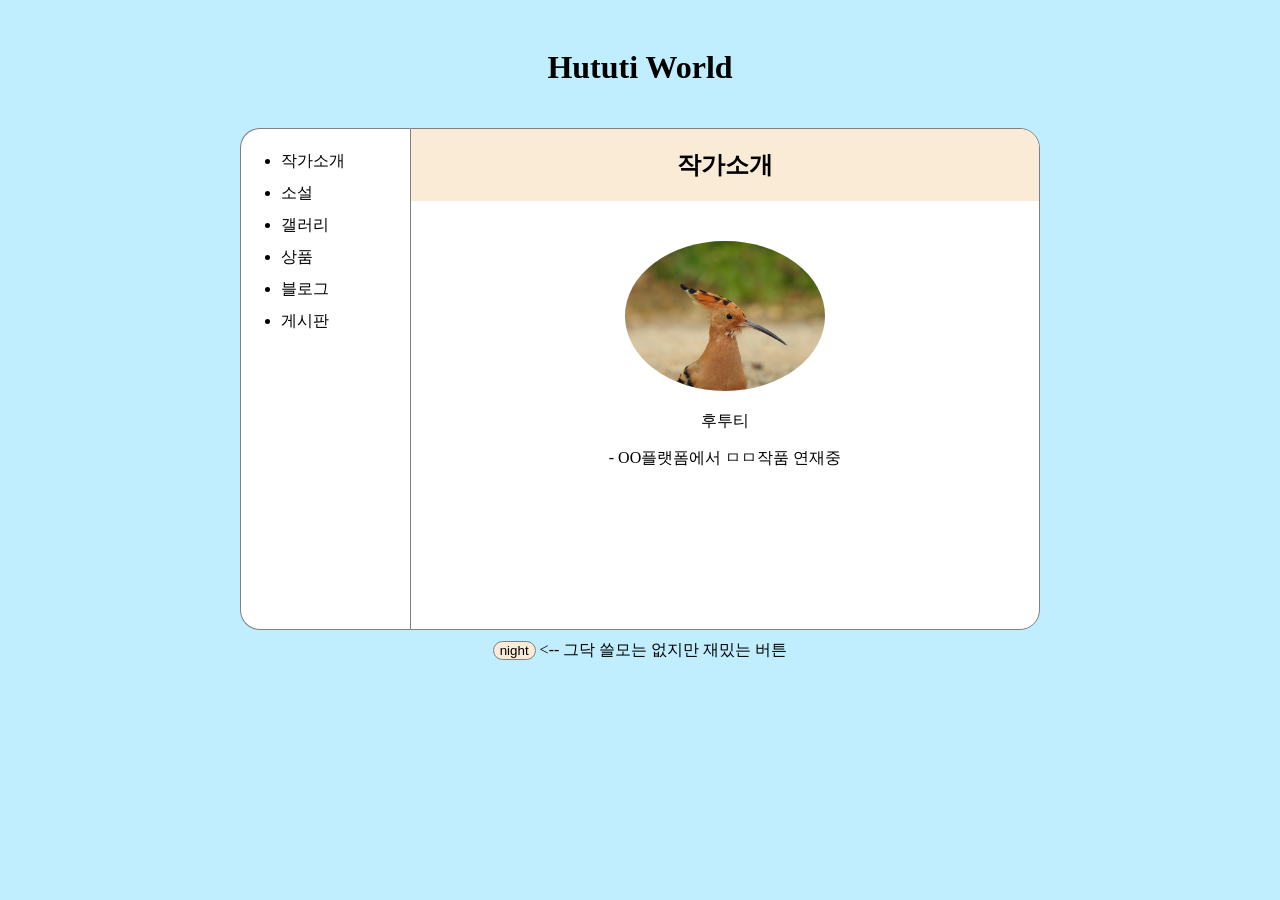
==== index.html @ 1abd9f4f "Add files via upload" ====
<!DOCTYPE html>
<html>
<head>
    <meta charset="utf-8">
    <title>Hututi World</title>
      
       <style>
           
           body{ 
           background-color: #c0eeff}
           
        header{
            text-align:center;
            padding:20px;
           }
           
           main{display: grid;
           grid-template-columns: 170px 1fr;
               max-width: 800px;
               margin: 0 auto;
           }
           
           nav,content{
               border:1px solid gray;
               height: 500px;
               background-color: white;
           }
           
           nav{border-right:hidden;
           border-radius: 20px 0 0 20px;}
      
           nav ul{
               line-height: 2;
           }
      
           content{
               border-radius: 0 20px 20px 0;
           }
           
           a:link,a:visited,a:active {color:black;
           text-decoration:none;}
           
           a:hover{text-decoration-line:underline}
           
           #작가소개{
               text-align: center;
             padding-top:20px;
             padding-bottom: 20px;
             margin-top:0;
             background-color: antiquewhite;
               border-radius: 0 20px 0 0;
           }
           
           #작가소개2{
               padding-top:20px;
               text-align: center;
           }
           
           #artistimage{
               border-radius:50%;
           }
           
           footer{margin-top:10px;
           margin-bottom:60px;
          text-align: center;
           }
           
           #night_day{border:1px solid;
               border-color: gray;
           background-color: antiquewhite;
           border-radius:40px}
           
    </style>

    </head>

    <body>
       <header>
        <h1><a href="index.html">Hututi World</a></h1>
        </header>
        
        <main>
        <nav>
            <ul>
                <li><a href="1.html">작가소개</a></li>
                <li><a href="">소설</a></li>
                <li><a href="">갤러리</a></li>
                <li><a href="">상품</a></li>
                <li><a href="">블로그</a></li>
                <li><a href="">게시판</a></li>
            </ul>
        </nav>
        
<content>
    <h2 id="작가소개">작가소개</h2>
               <div id="작가소개2">
                <img src="후투티.png" width="200" alt="작가 이미지" id="artistimage">
                <p>후투티</p>
                <p>- OO플랫폼에서 ㅁㅁ작품 연재중</p>
                </div>
</content>
        </main>
               
               
            <footer>
               <input id="night_day" type="button" value="night" onclick="
         var target = document.querySelector('body');
        if(document.querySelector('#night_day').value === 'night') {
        target.style.backgroundColor='black';
        target.style.color = 'white';
        document.querySelector('#night_day').value = 'day';
        } else {
        target.style.backgroundColor='lightblue';
        target.style.color = 'black';
        document.querySelector('#night_day').value = 'night';
        }
        ">
        
           &lt;-- 그닥 쓸모는 없지만 재밌는 버튼 
            </footer>
               
    
               <div id="disqus_thread"></div>
<script>
    /**
    *  RECOMMENDED CONFIGURATION VARIABLES: EDIT AND UNCOMMENT THE SECTION BELOW TO INSERT DYNAMIC VALUES FROM YOUR PLATFORM OR CMS.
    *  LEARN WHY DEFINING THESE VARIABLES IS IMPORTANT: https://disqus.com/admin/universalcode/#configuration-variables    */
    /*
    var disqus_config = function () {
    self.page.url = PAGE_URL;  // Replace PAGE_URL with your page's canonical URL variable
    self.page.identifier = PAGE_IDENTIFIER; // Replace PAGE_IDENTIFIER with your page's unique identifier variable
    };
    */
    (function() { // DON'T EDIT BELOW self LINE
    var d = document, s = d.createElement('script');
    s.src = 'https://hututi100.disqus.com/embed.js';
    s.setAttribute('data-timestamp', +new Date());
    (d.head || d.body).appendChild(s);
    })();
</script>
<noscript>Please enable JavaScript to view the <a href="https://disqus.com/?ref_noscript">comments powered by Disqus.</a></noscript>
                
                
                <!--Start of Tawk.to Script-->
<script type="text/javascript">
var Tawk_API=Tawk_API||{}, Tawk_LoadStart=new Date();
(function(){
var s1=document.createElement("script"),s0=document.getElementsByTagName("script")[0];
s1.async=true;
s1.src='https://embed.tawk.to/6952fac9d5d3bd197b4d761a/1jdm278nn';
s1.charset='UTF-8';
s1.setAttribute('crossorigin','*');
s0.parentNode.insertBefore(s1,s0);
})();
</script>
<!--End of Tawk.to Script-->
                
                
    </body>
</html>
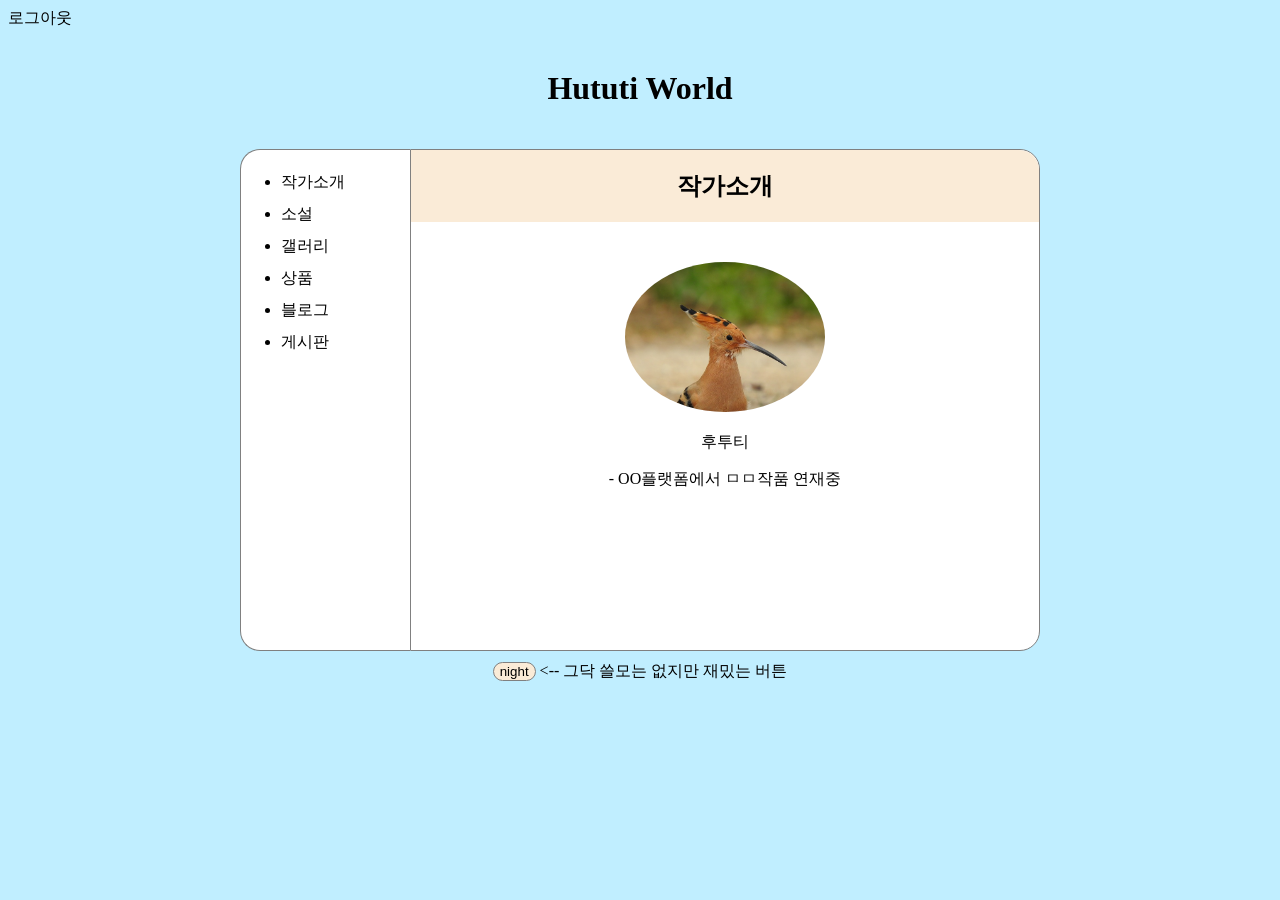
==== commit 9bbd4f76: "Add files via upload" ====
--- a/index.html
+++ b/index.html
@@ -2,6 +2,30 @@
 <html>
 <head>
     <meta charset="utf-8">
+    <meta name="google-signin-client_id" content="531232052628-6n06d011qt40tcndqpie2qq4r2neq0cj.apps.googleusercontent.com">
+    <script src="https://apis.google.com/js/platform.js" async defer></script>
+
+  
+  <script>
+  function onSignIn(googleUser) {
+  var profile = googleUser.getBasicProfile();
+  console.log('ID: ' + profile.getId()); // Do not send to your backend! Use an ID token instead.
+  console.log('Name: ' + profile.getName());
+  console.log('Image URL: ' + profile.getImageUrl());
+  console.log('Email: ' + profile.getEmail()); // This is null if the 'email' scope is not present.
+} 
+    </script>
+    
+    <a href="#" onclick="signOut();">로그아웃</a>
+<script>
+  function signOut() {
+    var auth2 = gapi.auth2.getAuthInstance();
+    auth2.signOut().then(function () {
+      console.log('User signed out.');
+    });
+  }
+</script>
+    
     <title>Hututi World</title>
       
        <style>
@@ -69,12 +93,16 @@
                border-color: gray;
            background-color: antiquewhite;
            border-radius:40px}
+
+           
            
     </style>
 
     </head>
 
     <body>
+     <div class="g-signin2" data-onsuccess="onSignIn"></div>
+      
        <header>
         <h1><a href="index.html">Hututi World</a></h1>
         </header>
@@ -155,7 +183,10 @@
 </script>
 <!--End of Tawk.to Script-->
                 
-                
+                   
+                   
+<script src="https://apis.google.com/js/platform.js?onload=init" async defer></script>
+
     </body>
 </html>
 
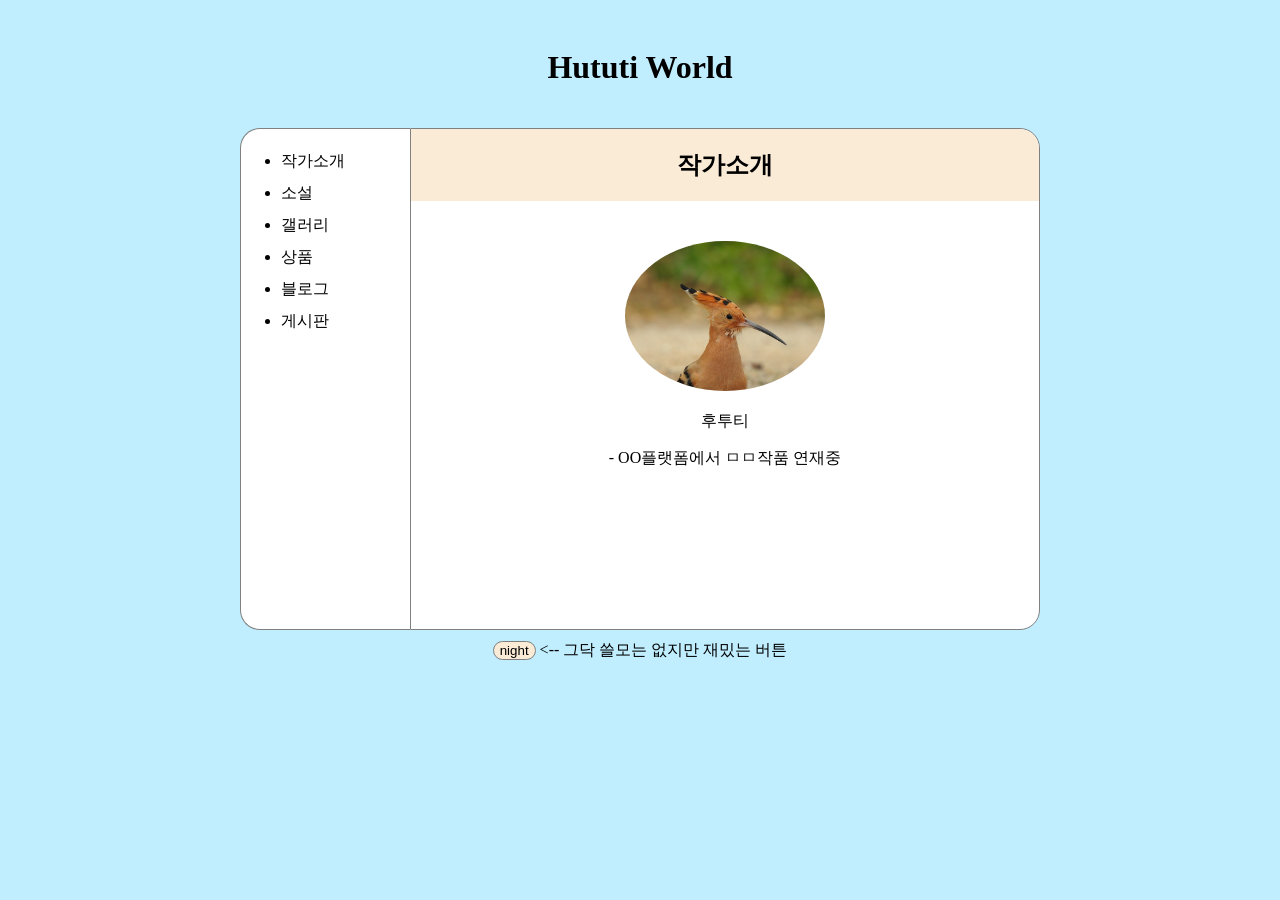
==== commit 0b1a6ae8: "Add files via upload" ====
--- a/index.html
+++ b/index.html
@@ -2,29 +2,40 @@
 <html>
 <head>
     <meta charset="utf-8">
-    <meta name="google-signin-client_id" content="531232052628-6n06d011qt40tcndqpie2qq4r2neq0cj.apps.googleusercontent.com">
-    <script src="https://apis.google.com/js/platform.js" async defer></script>
-
+    <script src="https://accounts.google.com/gsi/client" async></script>
+
+    <script>
+      function decodeJWT(token) {
+
+        let base64Url = token.split(".")[1];
+        let base64 = base64Url.replace(/-/g, "+").replace(/_/g, "/");
+        let jsonPayload = decodeURIComponent(
+          atob(base64)
+            .split("")
+            .map(function (c) {
+              return "%" + ("00" + c.charCodeAt(0).toString(16)).slice(-2);
+            })
+            .join("")
+        );
+        return JSON.parse(jsonPayload);
+      }
+
+      function handleCredentialResponse(response) {
+
+        console.log("Encoded JWT ID token: " + response.credential);
+
+        const responsePayload = decodeJWT(response.credential);
+
+        console.log("Decoded JWT ID token fields:");
+        console.log("  Full Name: " + responsePayload.name);
+        console.log("  Given Name: " + responsePayload.given_name);
+        console.log("  Family Name: " + responsePayload.family_name);
+        console.log("  Unique ID: " + responsePayload.sub);
+        console.log("  Profile image URL: " + responsePayload.picture);
+        console.log("  Email: " + responsePayload.email);
+      }
+    </script>
   
-  <script>
-  function onSignIn(googleUser) {
-  var profile = googleUser.getBasicProfile();
-  console.log('ID: ' + profile.getId()); // Do not send to your backend! Use an ID token instead.
-  console.log('Name: ' + profile.getName());
-  console.log('Image URL: ' + profile.getImageUrl());
-  console.log('Email: ' + profile.getEmail()); // This is null if the 'email' scope is not present.
-} 
-    </script>
-    
-    <a href="#" onclick="signOut();">로그아웃</a>
-<script>
-  function signOut() {
-    var auth2 = gapi.auth2.getAuthInstance();
-    auth2.signOut().then(function () {
-      console.log('User signed out.');
-    });
-  }
-</script>
     
     <title>Hututi World</title>
       
@@ -101,7 +112,17 @@
     </head>
 
     <body>
-     <div class="g-signin2" data-onsuccess="onSignIn"></div>
+     
+     <!-- g_id_onload contains Google Identity Services settings -->
+    <div
+      id="g_id_onload"
+      data-auto_prompt="false"
+      data-callback="handleCredentialResponse"
+      data-client_id="531232052628-6n06d011qt40tcndqpie2qq4r2neq0cj.apps.googleusercontent.com"
+    ></div>
+    <!-- g_id_signin places the button on a page and supports customization -->
+    <div class="g_id_signin"></div>
+  
       
        <header>
         <h1><a href="index.html">Hututi World</a></h1>
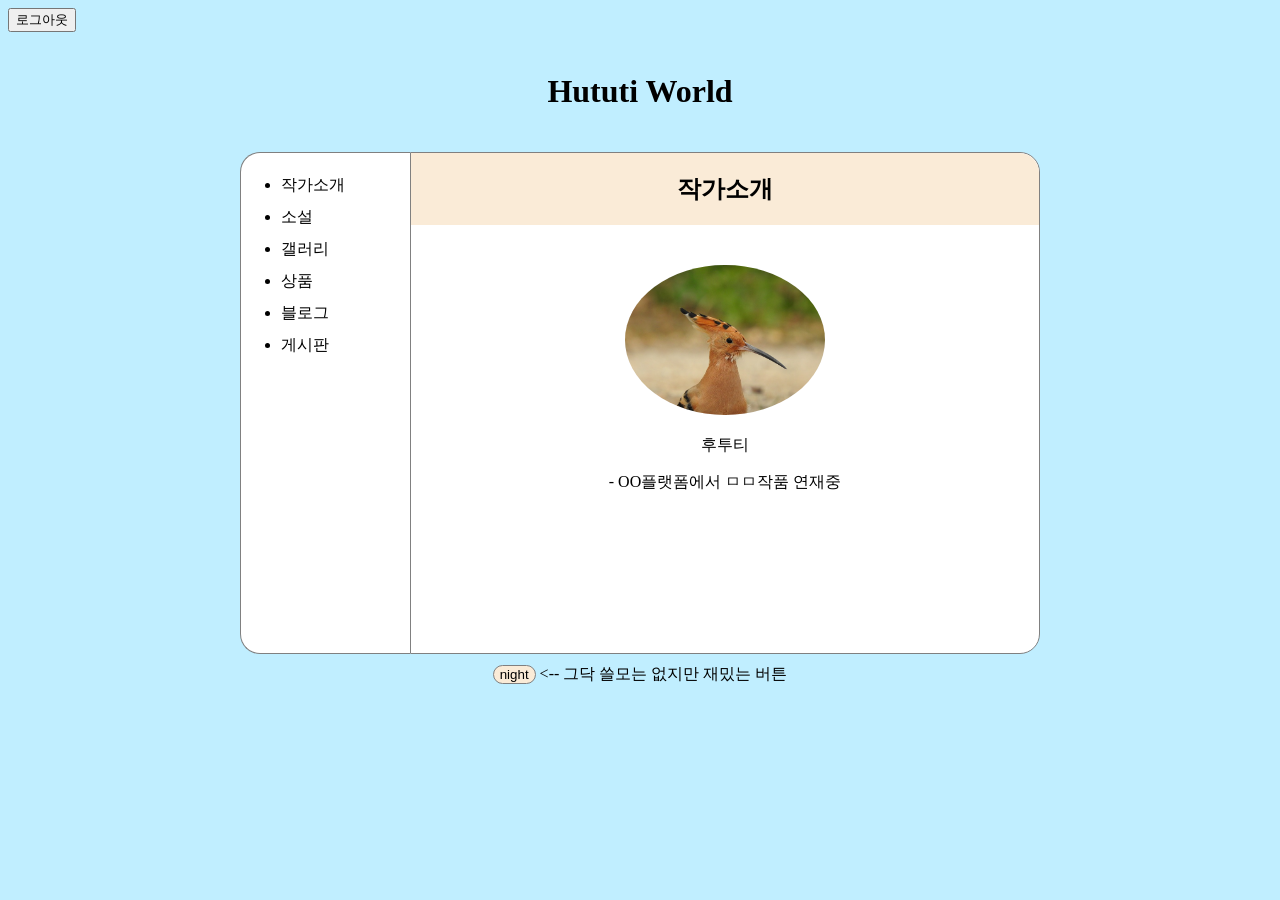
==== commit 8c52a522: "Add files via upload" ====
--- a/index.html
+++ b/index.html
@@ -26,6 +26,11 @@
 
         const responsePayload = decodeJWT(response.credential);
 
+          document.body.insertAdjacentHTML(
+        "afterbegin",
+    `<p>환영합니다, ${responsePayload.name}님!</p>`
+          );
+
         console.log("Decoded JWT ID token fields:");
         console.log("  Full Name: " + responsePayload.name);
         console.log("  Given Name: " + responsePayload.given_name);
@@ -35,6 +40,15 @@
         console.log("  Email: " + responsePayload.email);
       }
     </script>
+       
+       
+       <script>  
+        function logout() {
+  localStorage.removeItem("user");
+  location.reload();
+}
+    </script>
+  
   
     
     <title>Hututi World</title>
@@ -123,6 +137,8 @@
     <!-- g_id_signin places the button on a page and supports customization -->
     <div class="g_id_signin"></div>
   
+     <button onclick="logout()">로그아웃</button>
+
       
        <header>
         <h1><a href="index.html">Hututi World</a></h1>
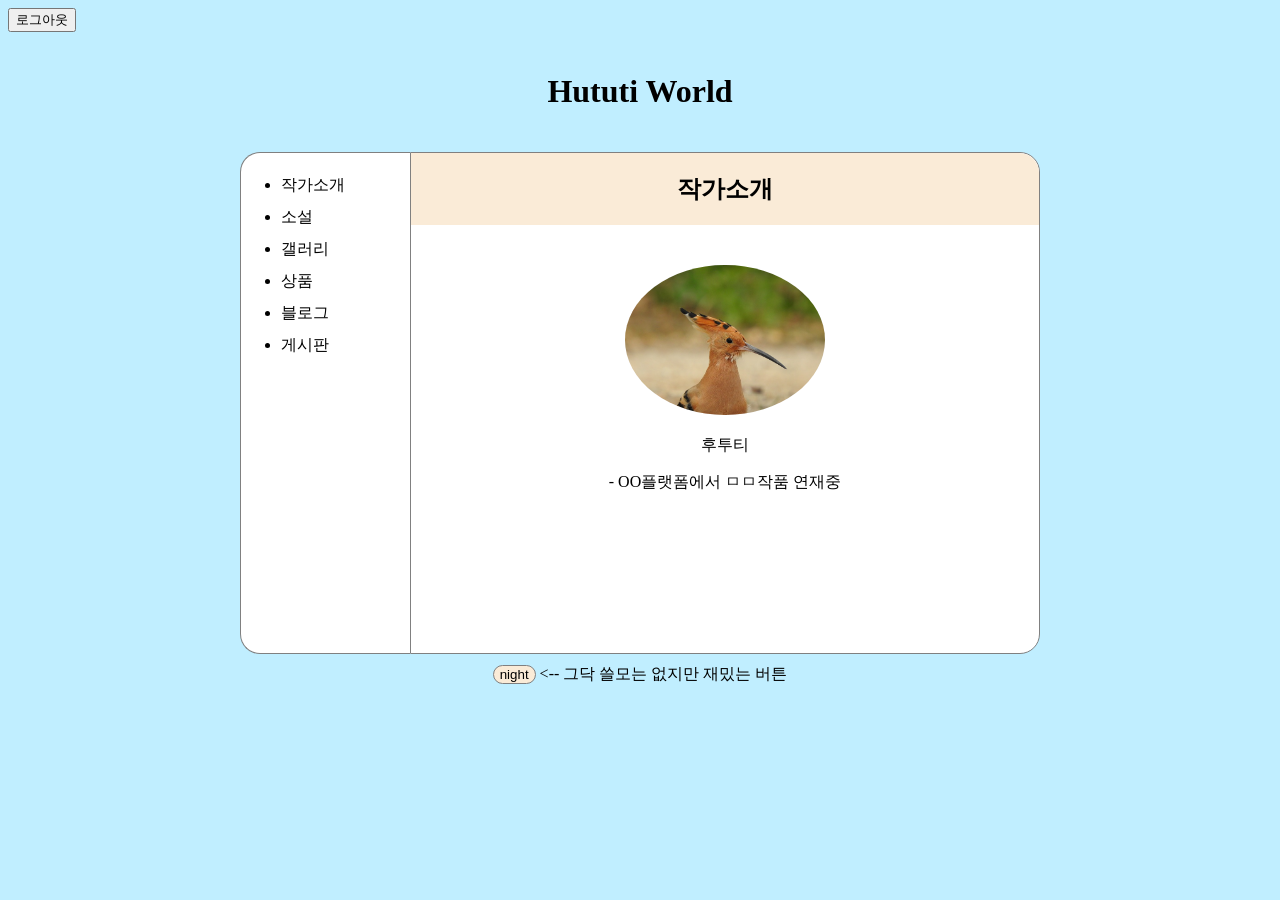
==== commit f0612aac: "Add files via upload" ====
--- a/index.html
+++ b/index.html
@@ -5,8 +5,8 @@
     <script src="https://accounts.google.com/gsi/client" async></script>
 
     <script>
+      /* JWT 디코딩 함수 */
       function decodeJWT(token) {
-
         let base64Url = token.split(".")[1];
         let base64 = base64Url.replace(/-/g, "+").replace(/_/g, "/");
         let jsonPayload = decodeURIComponent(
@@ -20,36 +20,57 @@
         return JSON.parse(jsonPayload);
       }
 
+      /* 로그인 성공 시 실행되는 함수 */
       function handleCredentialResponse(response) {
-
-        console.log("Encoded JWT ID token: " + response.credential);
-
         const responsePayload = decodeJWT(response.credential);
 
-          document.body.insertAdjacentHTML(
-        "afterbegin",
-    `<p>환영합니다, ${responsePayload.name}님!</p>`
-          );
-
-        console.log("Decoded JWT ID token fields:");
-        console.log("  Full Name: " + responsePayload.name);
-        console.log("  Given Name: " + responsePayload.given_name);
-        console.log("  Family Name: " + responsePayload.family_name);
-        console.log("  Unique ID: " + responsePayload.sub);
-        console.log("  Profile image URL: " + responsePayload.picture);
-        console.log("  Email: " + responsePayload.email);
-      }
+        // 로그인 정보 저장
+        localStorage.setItem("user", JSON.stringify(responsePayload));
+
+        // UI 업데이트
+        renderUserUI(responsePayload);
+      }
+
+      /* 로그아웃 */
+      function logout() {
+        localStorage.removeItem("user");
+        location.reload();
+      }
+
+      /* 로그인 상태에 따라 UI를 그리는 함수 */
+      function renderUserUI(user) {
+        // 로그인 버튼 숨기기
+        setTimeout(() => {
+          const googleBtn = document.querySelector(".g_id_signin");
+          if (googleBtn) googleBtn.style.display = "none";
+        }, 100);
+
+
+
+        // 환영 메시지 표시
+        document.body.insertAdjacentHTML(
+          "afterbegin",
+          `
+          <div id="welcomeBox" style="padding:10px;">
+            <img src="${user.picture}" width="50" style="border-radius:50%; vertical-align:middle;">
+            <span style="font-size:18px; margin-left:10px;">환영합니다, ${user.name}님!</span>
+          </div>
+          `
+        );
+      }
+/* 페이지 로드 시 로그인 상태 확인 */
+      window.onload = function () {
+        const savedUser = localStorage.getItem("user");
+        if (savedUser) {
+          const user = JSON.parse(savedUser);
+          renderUserUI(user);
+        }
+      };
     </script>
+
        
        
-       <script>  
-        function logout() {
-  localStorage.removeItem("user");
-  location.reload();
-}
-    </script>
-  
-  
+      
     
     <title>Hututi World</title>
       
@@ -124,22 +145,24 @@
     </style>
 
     </head>
-
+   
     <body>
-     
-     <!-- g_id_onload contains Google Identity Services settings -->
+    
+    <!-- Google Identity Services 설정 -->
     <div
       id="g_id_onload"
       data-auto_prompt="false"
       data-callback="handleCredentialResponse"
       data-client_id="531232052628-6n06d011qt40tcndqpie2qq4r2neq0cj.apps.googleusercontent.com"
     ></div>
-    <!-- g_id_signin places the button on a page and supports customization -->
+
+    <!-- Google 로그인 버튼 -->
     <div class="g_id_signin"></div>
-  
-     <button onclick="logout()">로그아웃</button>
-
-      
+
+    <!-- 로그아웃 버튼 -->
+    <button onclick="logout()">로그아웃</button>
+
+
        <header>
         <h1><a href="index.html">Hututi World</a></h1>
         </header>
@@ -220,9 +243,7 @@
 </script>
 <!--End of Tawk.to Script-->
                 
-                   
-                   
-<script src="https://apis.google.com/js/platform.js?onload=init" async defer></script>
+    
 
     </body>
 </html>
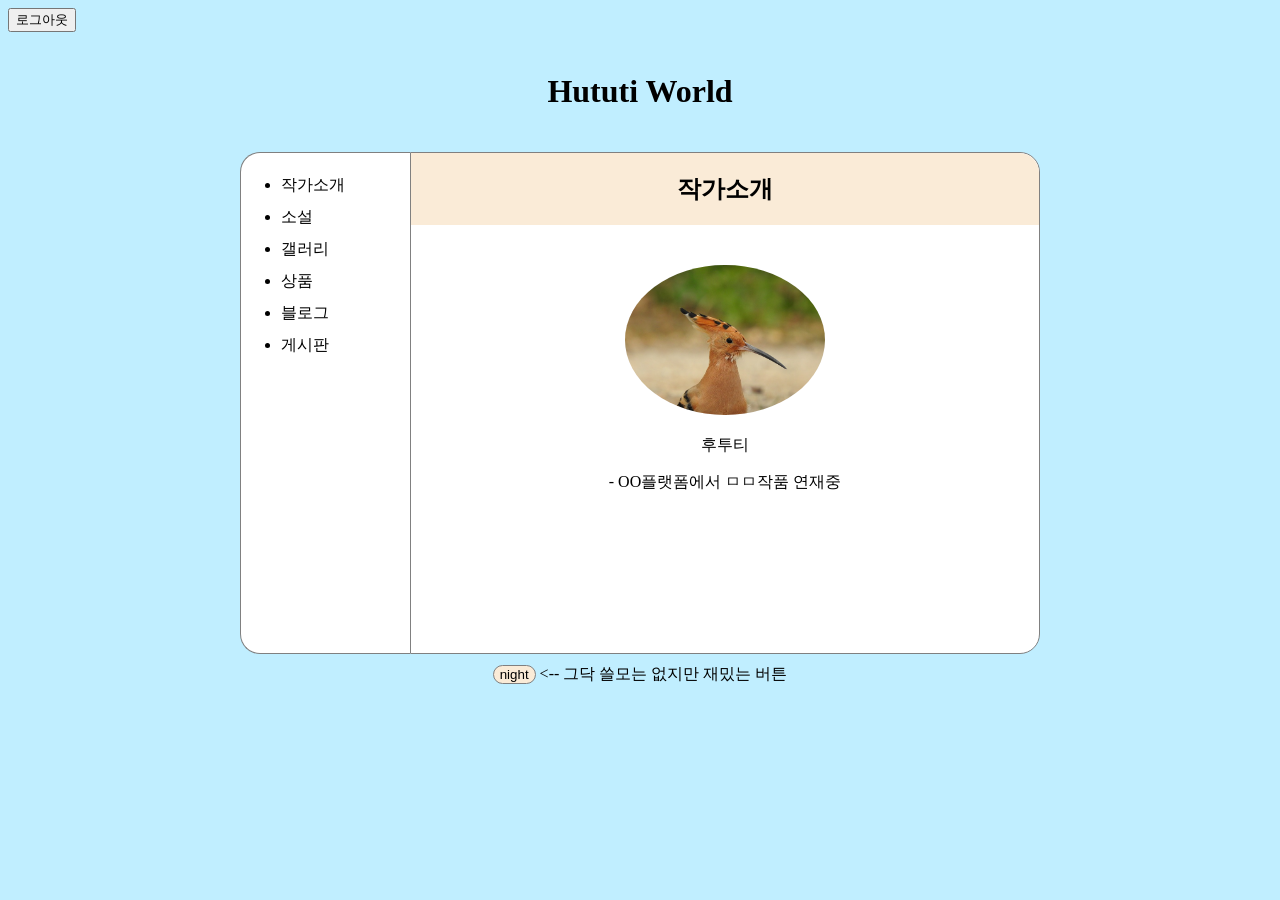
==== commit 2ed888b4: "Add files via upload" ====
--- a/index.html
+++ b/index.html
@@ -39,11 +39,15 @@
 
       /* 로그인 상태에 따라 UI를 그리는 함수 */
       function renderUserUI(user) {
-        // 로그인 버튼 숨기기
-        setTimeout(() => {
-          const googleBtn = document.querySelector(".g_id_signin");
-          if (googleBtn) googleBtn.style.display = "none";
-        }, 100);
+        // Google 로그인 버튼 강제 숨김 (렌더링 지연 대비)
+const hideGoogleBtn = setInterval(() => {
+  const btn = document.querySelector(".g_id_signin");
+  if (btn) {
+    btn.style.display = "none";
+    clearInterval(hideGoogleBtn);
+  }
+}, 100);
+
 
 
 
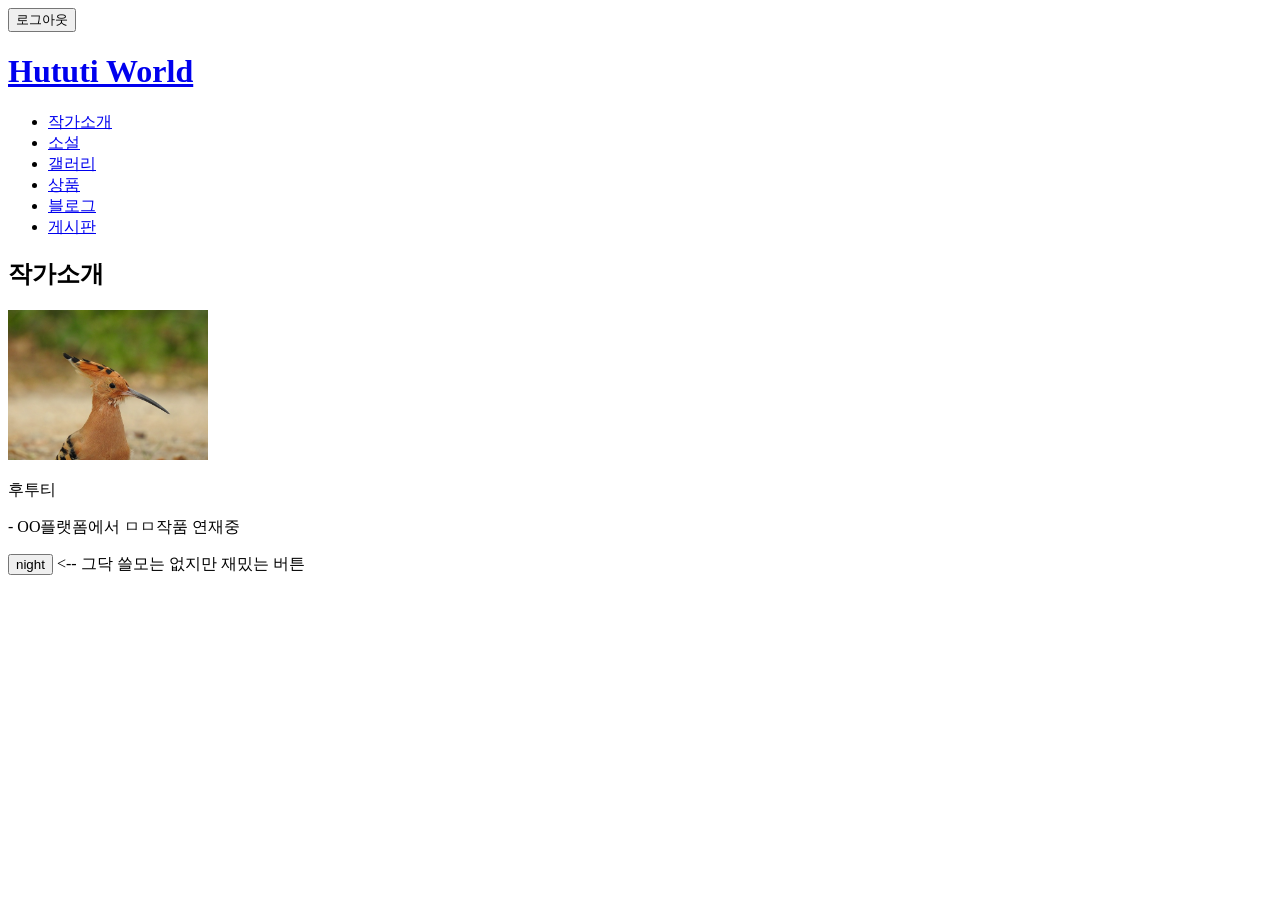
==== commit 61b3c258: "Add files via upload" ====
--- a/index.html
+++ b/index.html
@@ -1,254 +1,62 @@
 <!DOCTYPE html>
 <html>
-<head>
-    <meta charset="utf-8">
-    <script src="https://accounts.google.com/gsi/client" async></script>
-
-    <script>
-      /* JWT 디코딩 함수 */
-      function decodeJWT(token) {
-        let base64Url = token.split(".")[1];
-        let base64 = base64Url.replace(/-/g, "+").replace(/_/g, "/");
-        let jsonPayload = decodeURIComponent(
-          atob(base64)
-            .split("")
-            .map(function (c) {
-              return "%" + ("00" + c.charCodeAt(0).toString(16)).slice(-2);
-            })
-            .join("")
-        );
-        return JSON.parse(jsonPayload);
-      }
-
-      /* 로그인 성공 시 실행되는 함수 */
-      function handleCredentialResponse(response) {
-        const responsePayload = decodeJWT(response.credential);
-
-        // 로그인 정보 저장
-        localStorage.setItem("user", JSON.stringify(responsePayload));
-
-        // UI 업데이트
-        renderUserUI(responsePayload);
-      }
-
-      /* 로그아웃 */
-      function logout() {
-        localStorage.removeItem("user");
-        location.reload();
-      }
-
-      /* 로그인 상태에 따라 UI를 그리는 함수 */
-      function renderUserUI(user) {
-        // Google 로그인 버튼 강제 숨김 (렌더링 지연 대비)
-const hideGoogleBtn = setInterval(() => {
-  const btn = document.querySelector(".g_id_signin");
-  if (btn) {
-    btn.style.display = "none";
-    clearInterval(hideGoogleBtn);
-  }
-}, 100);
-
-
-
-
-        // 환영 메시지 표시
-        document.body.insertAdjacentHTML(
-          "afterbegin",
-          `
-          <div id="welcomeBox" style="padding:10px;">
-            <img src="${user.picture}" width="50" style="border-radius:50%; vertical-align:middle;">
-            <span style="font-size:18px; margin-left:10px;">환영합니다, ${user.name}님!</span>
-          </div>
-          `
-        );
-      }
-/* 페이지 로드 시 로그인 상태 확인 */
-      window.onload = function () {
-        const savedUser = localStorage.getItem("user");
-        if (savedUser) {
-          const user = JSON.parse(savedUser);
-          renderUserUI(user);
-        }
-      };
-    </script>
-
-       
-       
-      
-    
-    <title>Hututi World</title>
-      
-       <style>
-           
-           body{ 
-           background-color: #c0eeff}
-           
-        header{
-            text-align:center;
-            padding:20px;
-           }
-           
-           main{display: grid;
-           grid-template-columns: 170px 1fr;
-               max-width: 800px;
-               margin: 0 auto;
-           }
-           
-           nav,content{
-               border:1px solid gray;
-               height: 500px;
-               background-color: white;
-           }
-           
-           nav{border-right:hidden;
-           border-radius: 20px 0 0 20px;}
-      
-           nav ul{
-               line-height: 2;
-           }
-      
-           content{
-               border-radius: 0 20px 20px 0;
-           }
-           
-           a:link,a:visited,a:active {color:black;
-           text-decoration:none;}
-           
-           a:hover{text-decoration-line:underline}
-           
-           #작가소개{
-               text-align: center;
-             padding-top:20px;
-             padding-bottom: 20px;
-             margin-top:0;
-             background-color: antiquewhite;
-               border-radius: 0 20px 0 0;
-           }
-           
-           #작가소개2{
-               padding-top:20px;
-               text-align: center;
-           }
-           
-           #artistimage{
-               border-radius:50%;
-           }
-           
-           footer{margin-top:10px;
-           margin-bottom:60px;
-          text-align: center;
-           }
-           
-           #night_day{border:1px solid;
-               border-color: gray;
-           background-color: antiquewhite;
-           border-radius:40px}
-
-           
-           
-    </style>
-
+    <head>
+          <meta charset="utf-8">
+          <script src="https://accounts.google.com/gsi/client" async></script>
+          <style> @import "worlddesign.css"</style>
+          <script src="worlddesign.js"></script>
+           <title>Hututi World</title>
     </head>
    
     <body>
-    
-    <!-- Google Identity Services 설정 -->
-    <div
-      id="g_id_onload"
-      data-auto_prompt="false"
-      data-callback="handleCredentialResponse"
-      data-client_id="531232052628-6n06d011qt40tcndqpie2qq4r2neq0cj.apps.googleusercontent.com"
-    ></div>
-
-    <!-- Google 로그인 버튼 -->
-    <div class="g_id_signin"></div>
-
-    <!-- 로그아웃 버튼 -->
-    <button onclick="logout()">로그아웃</button>
-
-
-       <header>
-        <h1><a href="index.html">Hututi World</a></h1>
-        </header>
+       <div id="login"> 
+                 <!-- Google Identity Services 설정 -->
+                <div
+                  id="g_id_onload"
+                  data-auto_prompt="false"
+                  data-callback="handleCredentialResponse"
+                  data-client_id="531232052628-6n06d011qt40tcndqpie2qq4r2neq0cj.apps.googleusercontent.com"
+                ></div>
+                <!-- Google 로그인 버튼 -->
+                <div class="g_id_signin"></div>
+     </div> 
+                <!-- 로그아웃 버튼 -->
+                <button onclick="logout()">로그아웃</button>
+              
+                
+        <header>
+                <h1><a href="index.html">Hututi World</a></h1>
+       </header>
         
         <main>
-        <nav>
-            <ul>
-                <li><a href="1.html">작가소개</a></li>
-                <li><a href="">소설</a></li>
-                <li><a href="">갤러리</a></li>
-                <li><a href="">상품</a></li>
-                <li><a href="">블로그</a></li>
-                <li><a href="">게시판</a></li>
-            </ul>
-        </nav>
+                <nav>
+                    <ul>
+                        <li><a href="index.html">작가소개</a></li>
+                        <li><a href="novels.html">소설</a></li>
+                        <li><a href="gallery.html">갤러리</a></li>
+                        <li><a href="products.html">상품</a></li>
+                        <li><a href="blogs.html">블로그</a></li>
+                        <li><a href="billboard.html">게시판</a></li>
+                    </ul>
+                </nav>
         
-<content>
-    <h2 id="작가소개">작가소개</h2>
-               <div id="작가소개2">
-                <img src="후투티.png" width="200" alt="작가 이미지" id="artistimage">
-                <p>후투티</p>
-                <p>- OO플랫폼에서 ㅁㅁ작품 연재중</p>
-                </div>
-</content>
+                <content>
+                    <h2 id="category">작가소개</h2>
+                               <div id="작가소개2">
+                                <img src="후투티.png" width="200" alt="작가 이미지" id="artistimage">
+                                <p>후투티</p>
+                                <p>- OO플랫폼에서 ㅁㅁ작품 연재중</p>
+                                </div>
+                </content>
         </main>
                
                
-            <footer>
-               <input id="night_day" type="button" value="night" onclick="
-         var target = document.querySelector('body');
-        if(document.querySelector('#night_day').value === 'night') {
-        target.style.backgroundColor='black';
-        target.style.color = 'white';
-        document.querySelector('#night_day').value = 'day';
-        } else {
-        target.style.backgroundColor='lightblue';
-        target.style.color = 'black';
-        document.querySelector('#night_day').value = 'night';
-        }
-        ">
-        
-           &lt;-- 그닥 쓸모는 없지만 재밌는 버튼 
-            </footer>
+        <footer>
+              <input id="night_day" type="button" value="night" onclick="nightDayHandler(this);">
+
+               &lt;-- 그닥 쓸모는 없지만 재밌는 버튼 
+        </footer>
                
-    
-               <div id="disqus_thread"></div>
-<script>
-    /**
-    *  RECOMMENDED CONFIGURATION VARIABLES: EDIT AND UNCOMMENT THE SECTION BELOW TO INSERT DYNAMIC VALUES FROM YOUR PLATFORM OR CMS.
-    *  LEARN WHY DEFINING THESE VARIABLES IS IMPORTANT: https://disqus.com/admin/universalcode/#configuration-variables    */
-    /*
-    var disqus_config = function () {
-    self.page.url = PAGE_URL;  // Replace PAGE_URL with your page's canonical URL variable
-    self.page.identifier = PAGE_IDENTIFIER; // Replace PAGE_IDENTIFIER with your page's unique identifier variable
-    };
-    */
-    (function() { // DON'T EDIT BELOW self LINE
-    var d = document, s = d.createElement('script');
-    s.src = 'https://hututi100.disqus.com/embed.js';
-    s.setAttribute('data-timestamp', +new Date());
-    (d.head || d.body).appendChild(s);
-    })();
-</script>
-<noscript>Please enable JavaScript to view the <a href="https://disqus.com/?ref_noscript">comments powered by Disqus.</a></noscript>
-                
-                
-                <!--Start of Tawk.to Script-->
-<script type="text/javascript">
-var Tawk_API=Tawk_API||{}, Tawk_LoadStart=new Date();
-(function(){
-var s1=document.createElement("script"),s0=document.getElementsByTagName("script")[0];
-s1.async=true;
-s1.src='https://embed.tawk.to/6952fac9d5d3bd197b4d761a/1jdm278nn';
-s1.charset='UTF-8';
-s1.setAttribute('crossorigin','*');
-s0.parentNode.insertBefore(s1,s0);
-})();
-</script>
-<!--End of Tawk.to Script-->
-                
-    
-
     </body>
 </html>
 
